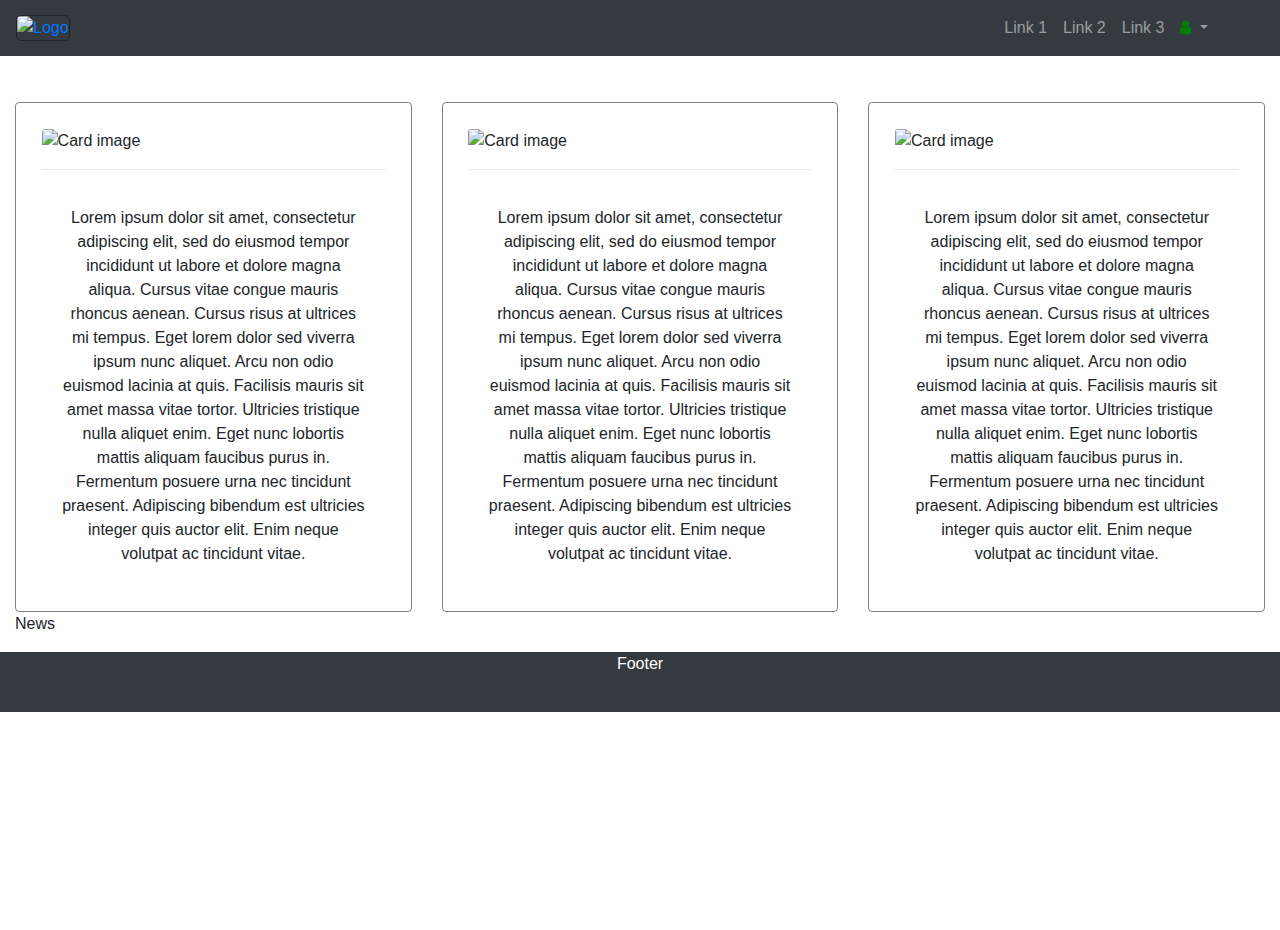
==== home.html @ 9fc6f536 "Add files via upload" ====
<!DOCTYPE html>
<html lang="en" dir="ltr">
  <head>
    <meta charset="utf-8">
    <meta name="viewport" content="width=device-width, initial-scale=1, shrink-to-fit=no">

    <title>Home Page</title>

    <link rel="stylesheet" href="https://stackpath.bootstrapcdn.com/bootstrap/4.3.1/css/bootstrap.min.css" integrity="sha384-ggOyR0iXCbMQv3Xipma34MD+dH/1fQ784/j6cY/iJTQUOhcWr7x9JvoRxT2MZw1T" crossorigin="anonymous">
    <link rel="stylesheet" href="https://cdnjs.cloudflare.com/ajax/libs/font-awesome/4.7.0/css/font-awesome.min.css">
    <link rel="stylesheet" href="css/home.css">
  </head>
  <body>

    <div id="wrapper">


    <div class="container-fluid navigation-bar">
      <div class="navbar navbar-expand-lg navbar-expand-md navbar-expand-sm navbar-dark bg-dark fixed-top">

        <a class="navbar-left" href="#"><img  class="logo" src="https://cdn.pixabay.com/photo/2016/09/14/20/50/teeth-1670434__340.png"alt="Logo"> </img></a>



        <div class="collapse navbar-collapse" id="navbarCollapse">
           <ul class="navbar-nav ml-auto">
             <li class="nav-item">
               <a class="nav-link" href="#">Link 1</a>
             </li>

             <li class="nav-item">
               <a class="nav-link" href="#">Link 2</a>
             </li>

             <li class="nav-item">
               <a class="nav-link" href="#">Link 3</a>
             </li>
           </ul>
         </div>

         <ul class="navbar-nav mr-5">

           <li class="nav-item dropdown">

             <a class="nav-link dropdown-toggle" id="navbarDropdown" role="button" data-toggle="dropdown" aria-haspopup="true" aria-expanded="false">
                <i class="fa fa-user" style="color:green"></i>
             </a>

             <div class="dropdown-menu dropdown-menu-right" aria-labelledby="navbarDropdown">
                 <a class="dropdown-item" href="#">Action</a>
                 <a class="dropdown-item" href="#">Another action</a>
                 <div class="dropdown-divider"></div>
                 <a class="dropdown-item" href="#">Something else here</a>
             </div>

           </li>

        </ul>

        <button class="navbar-toggler" type="button"  data-toggle="collapse" data-target="#navbarCollapse" aria-controls="navbarSupportedContent" aria-expanded="false" aria-label="Toggle navigation">
          <span class="navbar-toggler-icon"></span>
        </button>


      </div>
    </div>





    <div class="container-fluid info" style="margin-top:30px;">
      <br><br><br>
      <div class="card-deck">
        <div class="card card_bordered">
          <img class="card-img-top" src="https://cdn.pixabay.com/photo/2018/12/13/02/31/christmas-3871996__340.png" alt="Card image" style="width:100%;"><hr>
          <div class="card-body text-center">
            <p class="card-text">Lorem ipsum dolor sit amet, consectetur adipiscing elit, sed do eiusmod tempor incididunt ut labore et dolore magna aliqua. Cursus vitae congue mauris rhoncus aenean. Cursus risus at ultrices mi tempus. Eget lorem dolor sed viverra ipsum nunc aliquet. Arcu non odio euismod lacinia at quis. Facilisis mauris sit amet massa vitae tortor. Ultricies tristique nulla aliquet enim. Eget nunc lobortis mattis aliquam faucibus purus in. Fermentum posuere urna nec tincidunt praesent. Adipiscing bibendum est ultricies integer quis auctor elit. Enim neque volutpat ac tincidunt vitae.</p>
          </div>
        </div>
        <div class="card card_bordered">
          <img class="card-img-top" src="https://cdn.pixabay.com/photo/2018/12/13/02/31/christmas-3871996__340.png" alt="Card image" style="width:100%"><hr>
          <div class="card-body text-center">
            <p class="card-text">Lorem ipsum dolor sit amet, consectetur adipiscing elit, sed do eiusmod tempor incididunt ut labore et dolore magna aliqua. Cursus vitae congue mauris rhoncus aenean. Cursus risus at ultrices mi tempus. Eget lorem dolor sed viverra ipsum nunc aliquet. Arcu non odio euismod lacinia at quis. Facilisis mauris sit amet massa vitae tortor. Ultricies tristique nulla aliquet enim. Eget nunc lobortis mattis aliquam faucibus purus in. Fermentum posuere urna nec tincidunt praesent. Adipiscing bibendum est ultricies integer quis auctor elit. Enim neque volutpat ac tincidunt vitae.</p>
          </div>
        </div>
        <div class="card card_bordered">
          <img class="card-img-top" src="https://cdn.pixabay.com/photo/2018/12/13/02/31/christmas-3871996__340.png" alt="Card image" style="width:100%"><hr>
          <div class="card-body text-center">
            <p class="card-text">Lorem ipsum dolor sit amet, consectetur adipiscing elit, sed do eiusmod tempor incididunt ut labore et dolore magna aliqua. Cursus vitae congue mauris rhoncus aenean. Cursus risus at ultrices mi tempus. Eget lorem dolor sed viverra ipsum nunc aliquet. Arcu non odio euismod lacinia at quis. Facilisis mauris sit amet massa vitae tortor. Ultricies tristique nulla aliquet enim. Eget nunc lobortis mattis aliquam faucibus purus in. Fermentum posuere urna nec tincidunt praesent. Adipiscing bibendum est ultricies integer quis auctor elit. Enim neque volutpat ac tincidunt vitae.</p>
          </div>
        </div>
      </div>
    </div>

    <div class="container-fluid news">
      <p>	News </p>
    </div>




    <footer class="page-footer">
      <p>Footer</p>
    </footer>




    </div>
    <script src="https://code.jquery.com/jquery-3.3.1.slim.min.js" integrity="sha384-q8i/X+965DzO0rT7abK41JStQIAqVgRVzpbzo5smXKp4YfRvH+8abtTE1Pi6jizo" crossorigin="anonymous"></script>
    <script src="https://cdnjs.cloudflare.com/ajax/libs/popper.js/1.14.7/umd/popper.min.js" integrity="sha384-UO2eT0CpHqdSJQ6hJty5KVphtPhzWj9WO1clHTMGa3JDZwrnQq4sF86dIHNDz0W1" crossorigin="anonymous"></script>
    <script src="https://stackpath.bootstrapcdn.com/bootstrap/4.3.1/js/bootstrap.min.js" integrity="sha384-JjSmVgyd0p3pXB1rRibZUAYoIIy6OrQ6VrjIEaFf/nJGzIxFDsf4x0xIM+B07jRM" crossorigin="anonymous"></script>
  </body>
</html>
---- css/home.css ----
.navigation-bar
{
  background-color: #343A40;
}

{
  background-color : #ffffff;
}

.logo
{
  height:60px;
  width:auto;
  border-radius: 5px;
  border: solid 1px #222528;
}

@media (max-width: 575px)
{
    .logo
    {
        display: none;
    }
}

.card_bordered
{
  border: 1px solid #808182;
  padding: 2%;

}


html,
body {
   margin:0;
   padding:0;
   height:100%;
}
#wrapper {
   min-height:100%;
   position:relative;
}
.page-footer
{


   color: white;
   text-align: center;
   bottom:0;
   width:100%;
   height:60px;   /* Height of the footer */
   background:#343A40;
}

.about
{
  text-align: center;
}

.about__user
{
  background-color: #82eeff;
}
.about__slider
{
  background-color: #007fff;
}

.table-deck
{
  text-align: center;
}
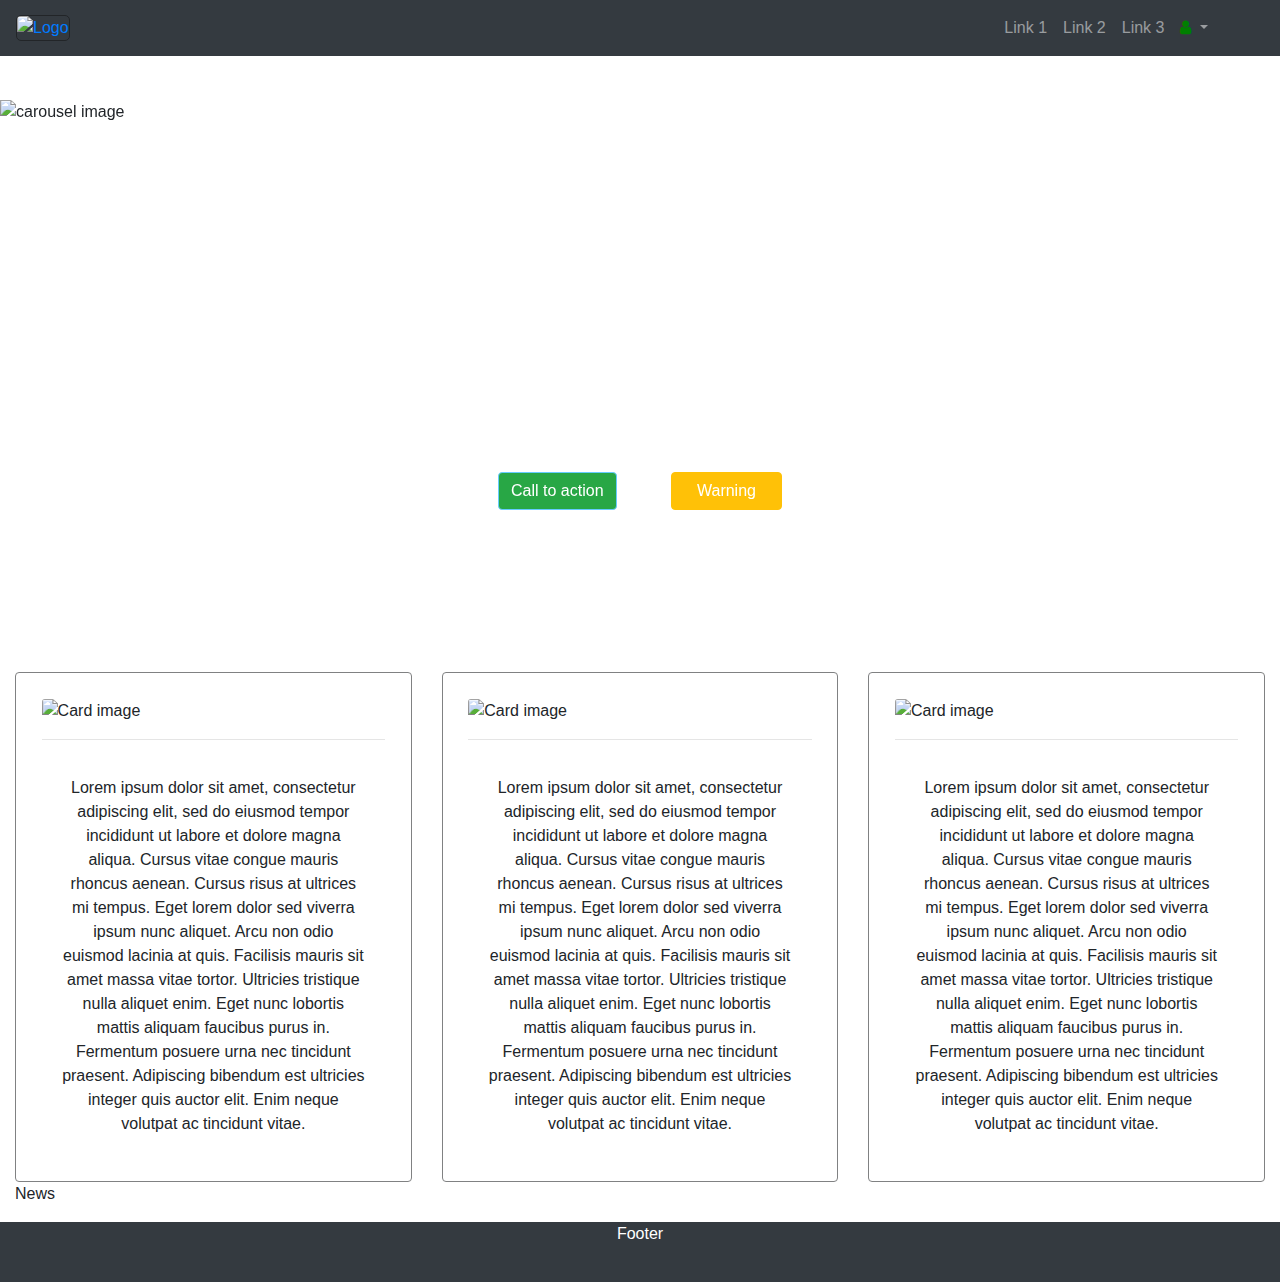
==== commit 16acce04: "Add files via upload" ====
--- a/home.html
+++ b/home.html
@@ -65,11 +65,45 @@
       </div>
     </div>
 
+    <div id="carouselExampleControls" class="carousel slide" data-ride="carousel" style="margin-top:100px;">
+  	  <div class="carousel-inner">
+  		<div class="carousel-item active">
+  			<img src="https://images.unsplash.com/photo-1472289065668-ce650ac443d2?ixlib=rb-1.2.1&ixid=eyJhcHBfaWQiOjEyMDd9&auto=format&fit=crop&w=500&q=60" class="d-block w-100" alt="carousel image" style="height: 500px;">
+
+  			<div class="carousel-caption">
+  				<a href="#"><button type="button" class="btn btn-success btn-responsive">Call to action</button></a>
+  				<a href="#"><button type="button" class="btn btn-warning btn-responsive">Warning</button></a>
+  			</div>
+  		</div>
+  		<div class="carousel-item">
+  		  <img src="https://images.unsplash.com/photo-1490367605959-06955305859b?ixlib=rb-1.2.1&ixid=eyJhcHBfaWQiOjEyMDd9&auto=format&fit=crop&w=500&q=60" class="d-block w-100" alt="carousel image" style="height: 500px;">
+  		  <div class="carousel-caption">
+  				<a href="#"><button type="button" class="btn btn-success btn-responsive">Call to action</button></a>
+  				<a href="#"><button type="button" class="btn btn-warning btn-responsive">Warning</button></a>
+  			</div>
+  		</div>
+  		<div class="carousel-item">
+  		  <img src="https://images.unsplash.com/photo-1531265726475-52ad60219627?ixlib=rb-1.2.1&ixid=eyJhcHBfaWQiOjEyMDd9&auto=format&fit=crop&w=500&q=60" class="d-block w-100" alt="carousel image" style="height: 500px;">
+  		  <div class="carousel-caption">
+  				<a href="#"><button type="button" class="btn btn-success btn-responsive">Call to action</button></a>
+  				<a href="#"><button type="button" class="btn btn-warning btn-responsive">Warning</button></a>
+  			</div>
+  		</div>
+  	  </div>
+  	  <a class="carousel-control-prev" href="#carouselExampleControls" role="button" data-slide="prev">
+  		<span class="carousel-control-prev-icon" aria-hidden="true"></span>
+  		<span class="sr-only">Previous</span>
+  	  </a>
+  	  <a class="carousel-control-next" href="#carouselExampleControls" role="button" data-slide="next">
+  		<span class="carousel-control-next-icon" aria-hidden="true"></span>
+  		<span class="sr-only">Next</span>
+  	  </a>
+  	</div>
 
 
 
 
-    <div class="container-fluid info" style="margin-top:30px;">
+    <div class="container-fluid info" >
       <br><br><br>
       <div class="card-deck">
         <div class="card card_bordered">
--- a/css/home.css
+++ b/css/home.css
@@ -3,9 +3,19 @@
   background-color: #343A40;
 }
 
+.page-footer
 {
-  background-color : #ffffff;
+
+
+   color: white;
+   text-align: center;
+   bottom:0;
+   width:100%;
+   height:60px;   /* Height of the footer */
+   background:#343A40;
 }
+
+
 
 .logo
 {
@@ -41,17 +51,6 @@
    min-height:100%;
    position:relative;
 }
-.page-footer
-{
-
-
-   color: white;
-   text-align: center;
-   bottom:0;
-   width:100%;
-   height:60px;   /* Height of the footer */
-   background:#343A40;
-}
 
 .about
 {
@@ -71,3 +70,35 @@
 {
   text-align: center;
 }
+
+.btn-warning
+{
+	margin-left : 50px;
+	margin-bottom : 50px;
+	padding-left : 25px;
+	padding-right : 25px;
+	color : white;
+}
+
+.btn-success
+{
+	margin-bottom : 50px;
+	border-color : #6cf;;
+}
+
+@media (max-width: 768px) {
+  .btn-responsive {
+    padding:2px 4px;
+    font-size:80%;
+    line-height: 1;
+    border-radius:3px;
+  }
+}
+
+@media (min-width: 769px) and (max-width: 992px) {
+  .btn-responsive {
+    padding:4px 9px;
+    font-size:90%;
+    line-height: 1.2;
+  }
+}
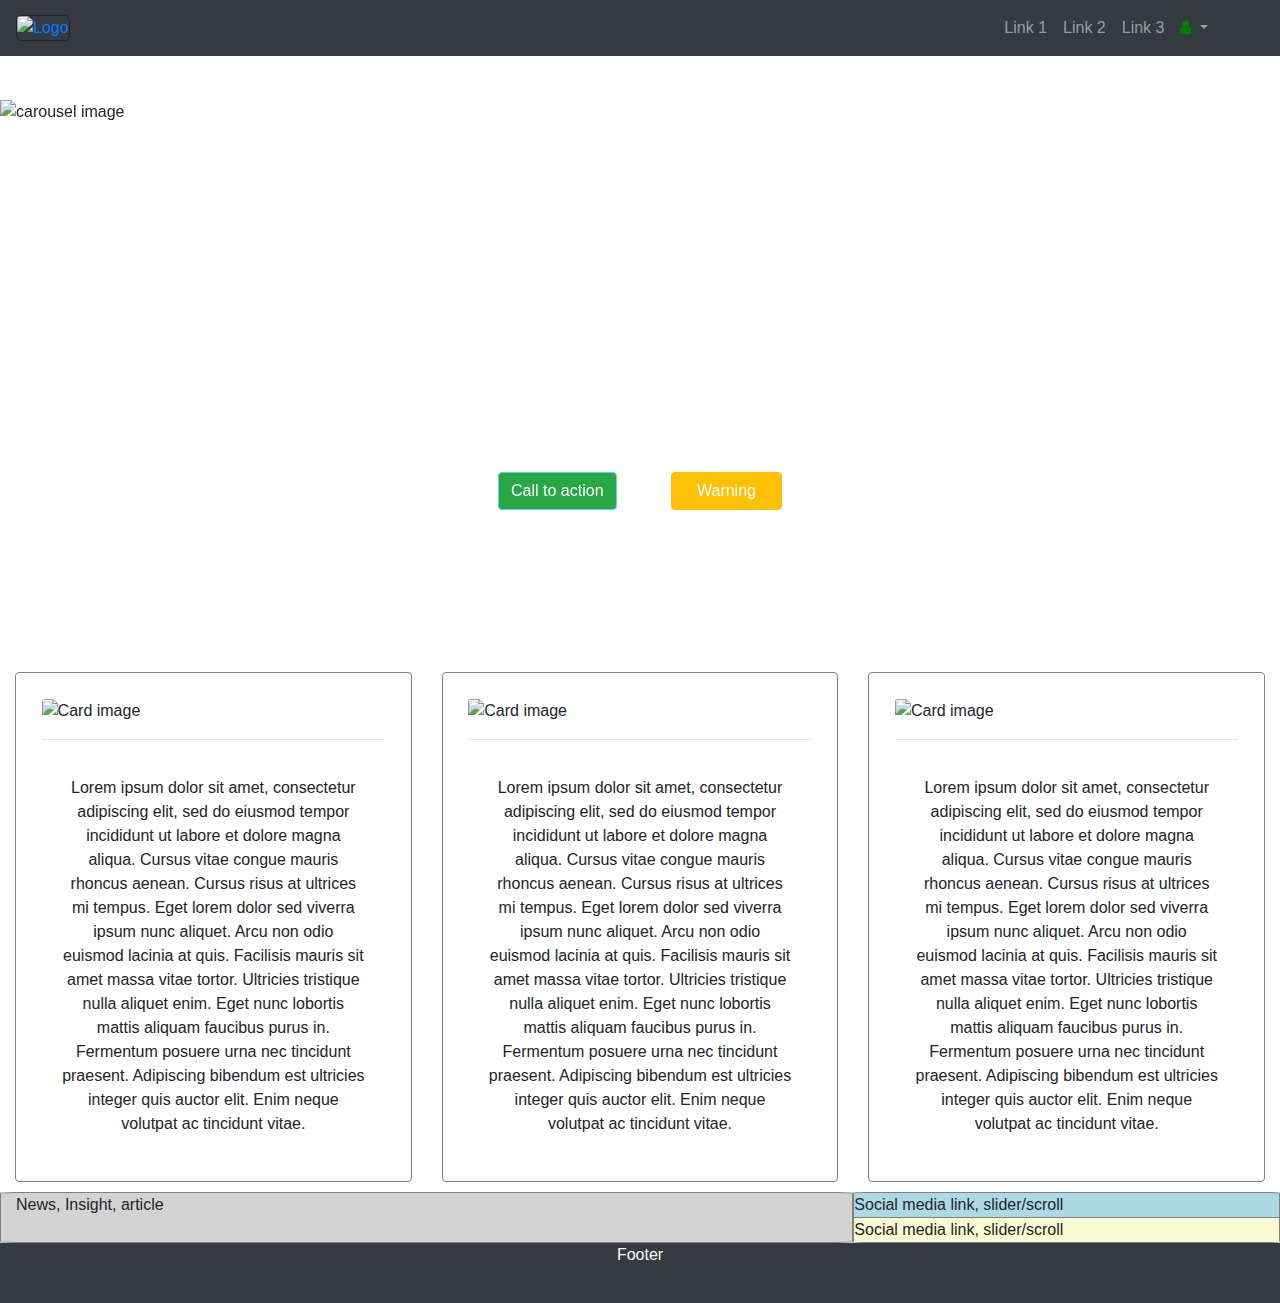
==== commit 287690ae: "Add files via upload" ====
--- a/home.html
+++ b/home.html
@@ -128,9 +128,20 @@
     </div>
 
     <div class="container-fluid news">
-      <p>	News </p>
-    </div>
-
+		<div class="row">
+			<div class="col-sm-8 news_left">
+				<p>News, Insight, article</p>
+			</div>
+			<div class="col-sm-4 news_right">
+				<div class="row news_top">
+					Social media link, slider/scroll
+				</div>
+				<div class="row news_bottom">
+					Social media link, slider/scroll
+				</div>
+			</div>
+		</div>
+	</div>
 
 
 
--- a/css/home.css
+++ b/css/home.css
@@ -102,3 +102,35 @@
     line-height: 1.2;
   }
 }
+
+.news
+{
+	margin-top : 10px;
+	background-color :	#ADD8E6;
+}
+
+.news_left
+{
+	width :60%;
+	border: 1px solid #808182;
+	border-radius : 3%;
+	background-color : 	#D3D3D3;
+}
+
+.news_right
+{
+	width :40%;
+	border: 1px solid #808182;
+	border-radius : 3%;
+}
+
+.news_top
+{
+	background-color: eee8aa;
+}
+
+.news_bottom
+{
+	background-color: #fafad2;
+	border-top: 1px solid #808182;
+}
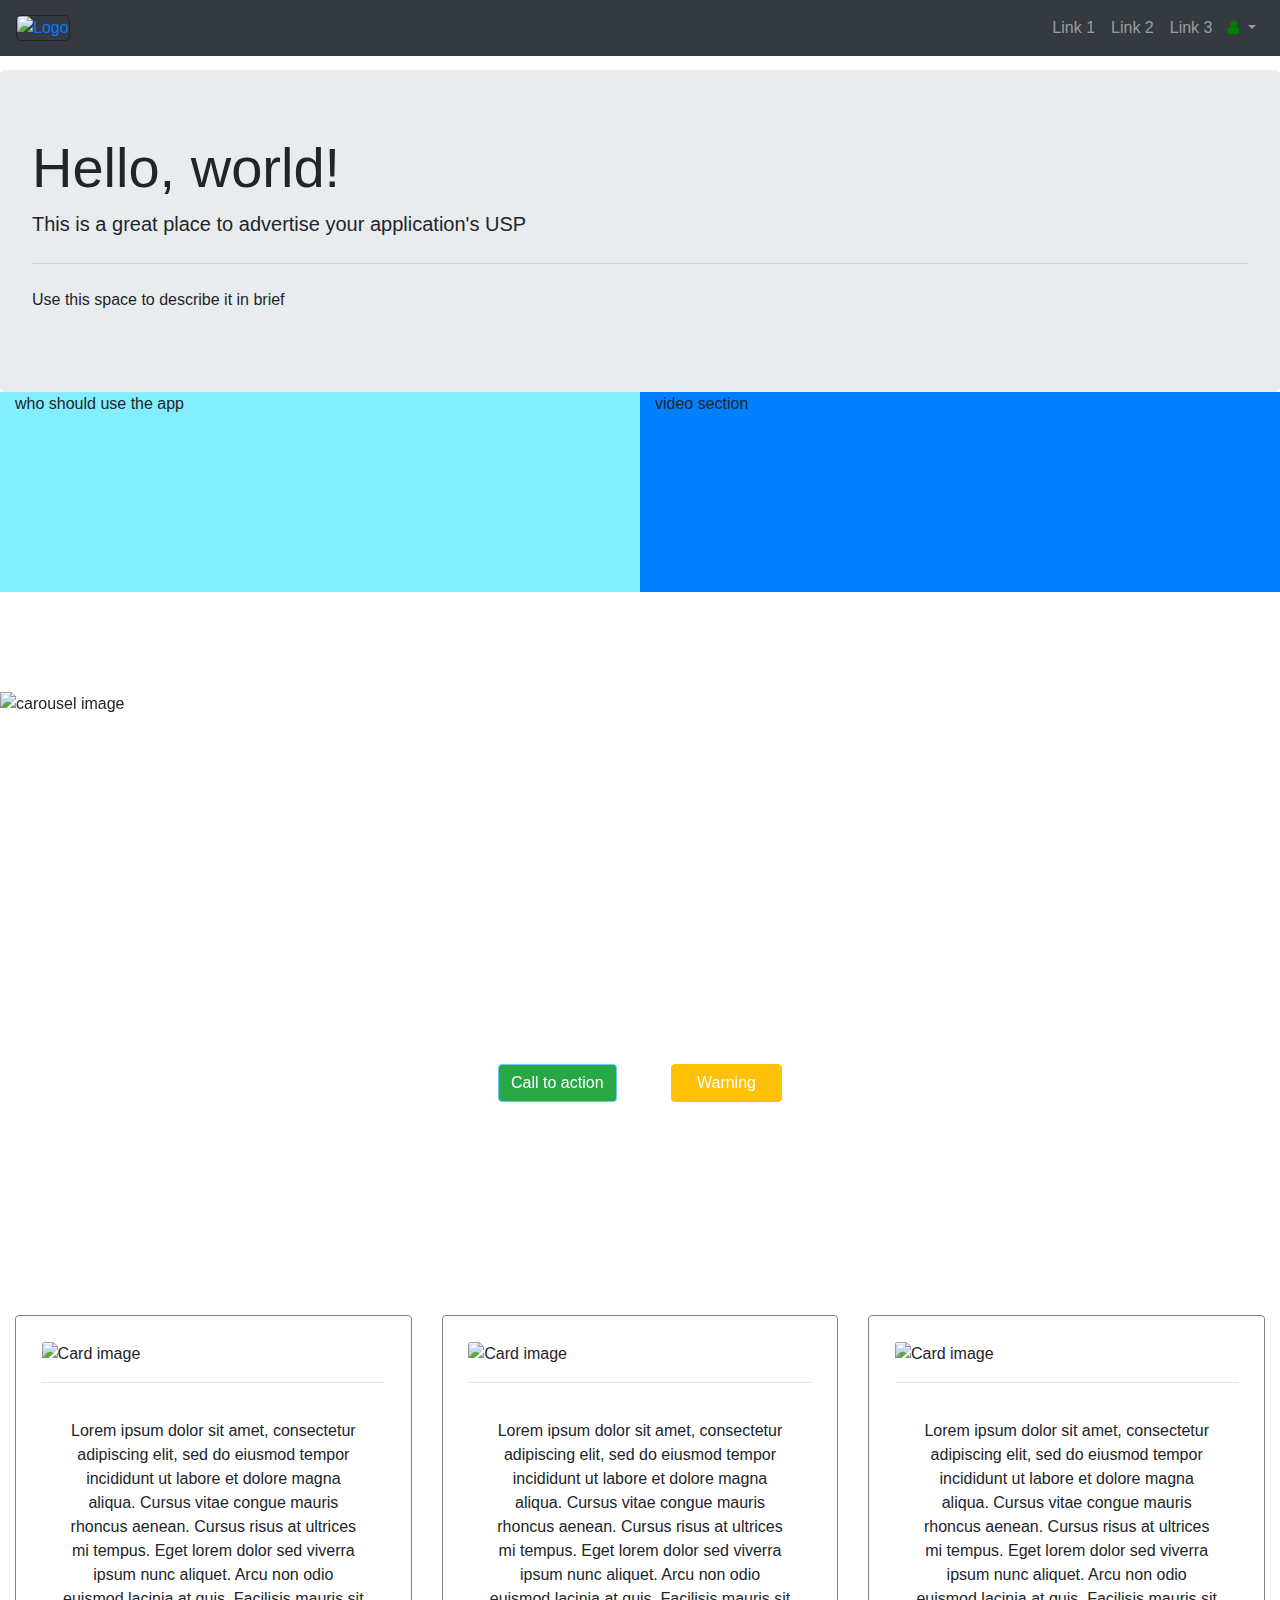
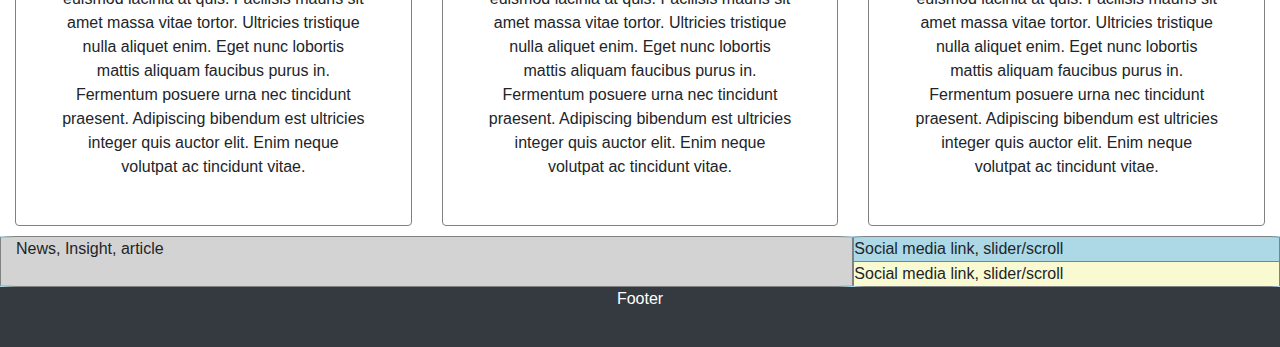
==== commit bbe0e55b: "Add files via upload" ====
--- a/home.html
+++ b/home.html
@@ -15,55 +15,67 @@
     <div id="wrapper">
 
 
-    <div class="container-fluid navigation-bar">
-      <div class="navbar navbar-expand-lg navbar-expand-md navbar-expand-sm navbar-dark bg-dark fixed-top">
+      <div class="container-fluid navigation-bar">
+        <div class="navbar navbar-expand-lg navbar-expand-md navbar-expand-sm navbar-dark bg-dark fixed-top">
 
-        <a class="navbar-left" href="#"><img  class="logo" src="https://cdn.pixabay.com/photo/2016/09/14/20/50/teeth-1670434__340.png"alt="Logo"> </img></a>
+          <a class="navbar-left" href="#"><img  class="logo" src="https://cdn.pixabay.com/photo/2016/09/14/20/50/teeth-1670434__340.png"alt="Logo"> </img></a>
+
+          <button class="navbar-toggler order-first" type="button"  data-toggle="collapse" data-target="#navbarCollapse" aria-controls="navbarSupportedContent" aria-expanded="false" aria-label="Toggle navigation">
+            <span class="navbar-toggler-icon"></span>
+          </button>
+
+          <div class="collapse navbar-collapse" id="navbarCollapse">
+             <ul class="navbar-nav ml-auto">
+               <li class="nav-item">
+                 <a class="nav-link" href="#">Link 1</a>
+               </li>
+
+               <li class="nav-item">
+                 <a class="nav-link" href="#">Link 2</a>
+               </li>
+
+               <li class="nav-item">
+                 <a class="nav-link" href="#">Link 3</a>
+               </li>
+             </ul>
+           </div>
+
+           <ul class="navbar-nav">
+
+             <li class="nav-item dropdown">
+
+               <a class="nav-link dropdown-toggle" id="navbarDropdown" role="button" data-toggle="dropdown" aria-haspopup="true" aria-expanded="false">
+                  <i class="fa fa-user" style="color:green"></i>
+               </a>
+
+               <div class="dropdown-menu dropdown-menu-right" aria-labelledby="navbarDropdown">
+                   <a class="dropdown-item" href="#">Settings</a>
+                   <a class="dropdown-item" href="#">console</a>
+                   <div class="dropdown-divider"></div>
+                   <a class="dropdown-item" href="#">Sign out</a>
+               </div>
+             </li>
+          </ul>
+        </div>
+      </div>
 
 
-
-        <div class="collapse navbar-collapse" id="navbarCollapse">
-           <ul class="navbar-nav ml-auto">
-             <li class="nav-item">
-               <a class="nav-link" href="#">Link 1</a>
-             </li>
-
-             <li class="nav-item">
-               <a class="nav-link" href="#">Link 2</a>
-             </li>
-
-             <li class="nav-item">
-               <a class="nav-link" href="#">Link 3</a>
-             </li>
-           </ul>
-         </div>
-
-         <ul class="navbar-nav mr-5">
-
-           <li class="nav-item dropdown">
-
-             <a class="nav-link dropdown-toggle" id="navbarDropdown" role="button" data-toggle="dropdown" aria-haspopup="true" aria-expanded="false">
-                <i class="fa fa-user" style="color:green"></i>
-             </a>
-
-             <div class="dropdown-menu dropdown-menu-right" aria-labelledby="navbarDropdown">
-                 <a class="dropdown-item" href="#">Action</a>
-                 <a class="dropdown-item" href="#">Another action</a>
-                 <div class="dropdown-divider"></div>
-                 <a class="dropdown-item" href="#">Something else here</a>
-             </div>
-
-           </li>
-
-        </ul>
-
-        <button class="navbar-toggler" type="button"  data-toggle="collapse" data-target="#navbarCollapse" aria-controls="navbarSupportedContent" aria-expanded="false" aria-label="Toggle navigation">
-          <span class="navbar-toggler-icon"></span>
-        </button>
-
-
-      </div>
-    </div>
+        <div class="jumbotron" style="margin-top:70px;margin-bottom:0px;">
+          <h1 class="display-4">Hello, world!</h1>
+          <p class="lead">This is a great place to advertise your application's USP</p>
+          <hr class="my-4">
+          <p>Use this space to describe it in brief</p>
+        </div>
+        <div class="container-fluid">
+          <div class="row" style="height:200px;">
+            <div class="col-lg col-sm col-md about__user">
+              who should use the app
+            </div>
+            <div class="col-lg col-sm col-md about__slider">
+              video section
+            </div>
+          </div>
+       </div>
 
     <div id="carouselExampleControls" class="carousel slide" data-ride="carousel" style="margin-top:100px;">
   	  <div class="carousel-inner">
--- a/css/home.css
+++ b/css/home.css
@@ -25,16 +25,9 @@
   border: solid 1px #222528;
 }
 
-@media (max-width: 575px)
-{
-    .logo
-    {
-        display: none;
-    }
-}
-
 .card_bordered
 {
+  margin:4% 4%;
   border: 1px solid #808182;
   padding: 2%;
 
@@ -134,3 +127,8 @@
 	background-color: #fafad2;
 	border-top: 1px solid #808182;
 }
+
+.navbar-expand-sm .navbar-nav .dropdown-menu
+{
+  position: absolute;
+}
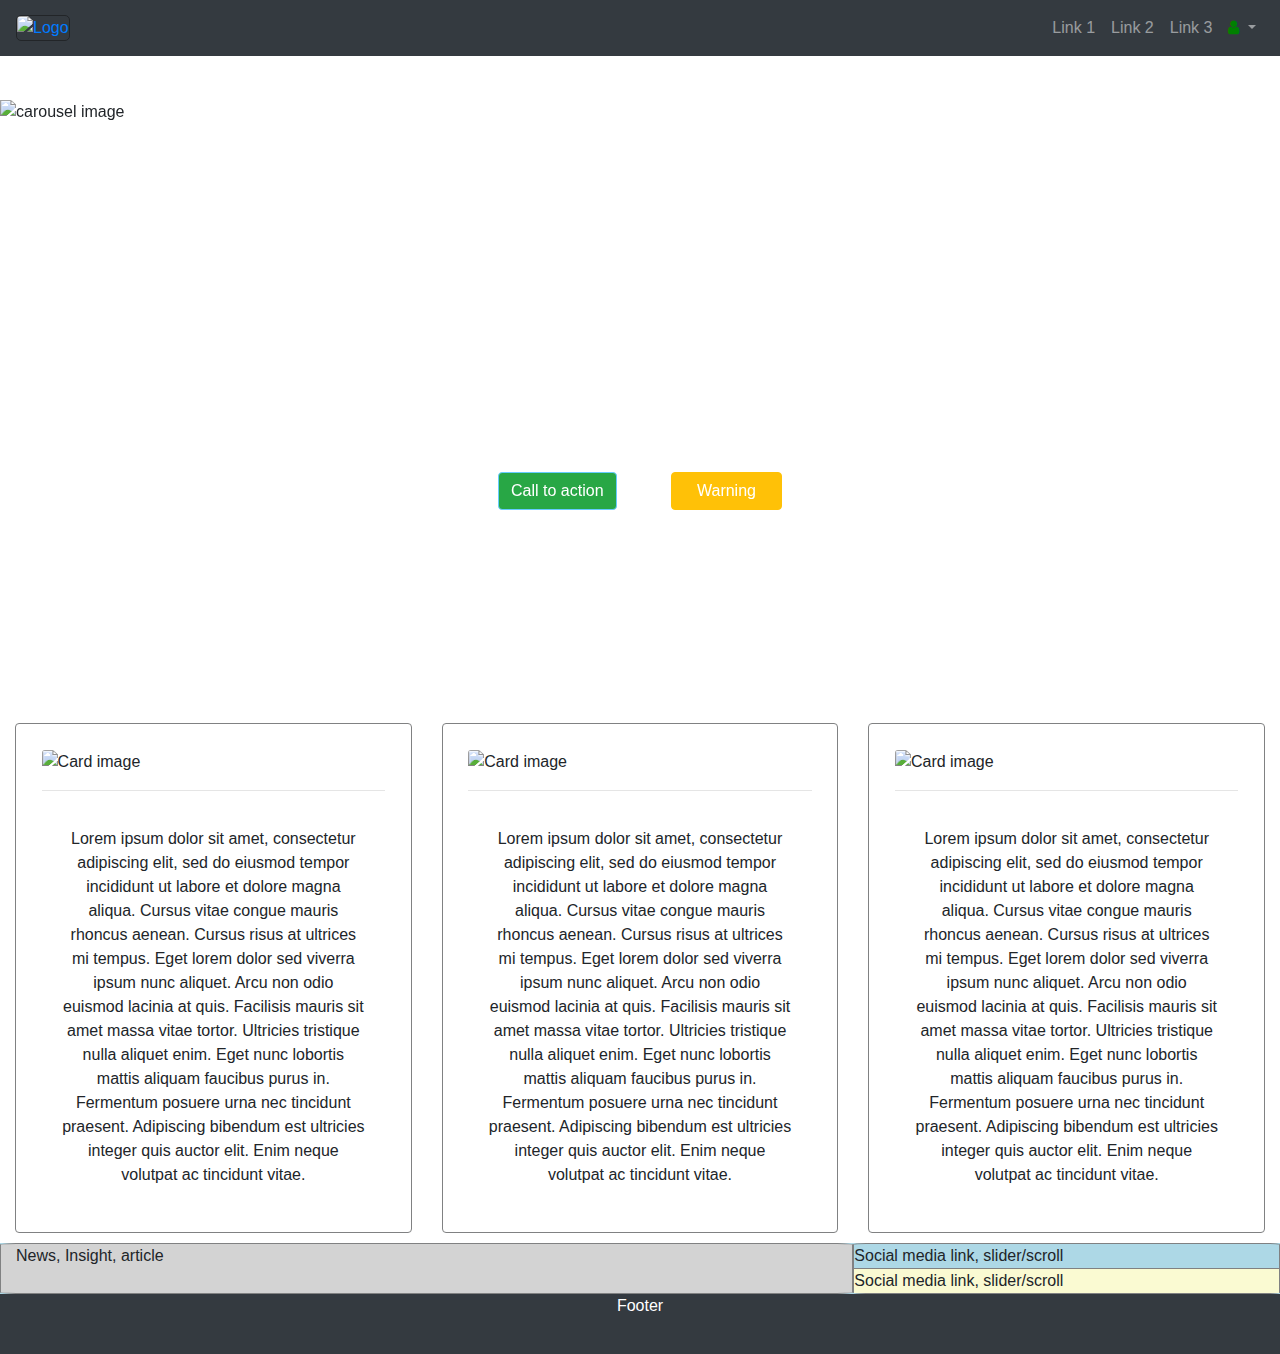
==== commit e98a21ba: "Add files via upload" ====
--- a/home.html
+++ b/home.html
@@ -60,22 +60,7 @@
       </div>
 
 
-        <div class="jumbotron" style="margin-top:70px;margin-bottom:0px;">
-          <h1 class="display-4">Hello, world!</h1>
-          <p class="lead">This is a great place to advertise your application's USP</p>
-          <hr class="my-4">
-          <p>Use this space to describe it in brief</p>
-        </div>
-        <div class="container-fluid">
-          <div class="row" style="height:200px;">
-            <div class="col-lg col-sm col-md about__user">
-              who should use the app
-            </div>
-            <div class="col-lg col-sm col-md about__slider">
-              video section
-            </div>
-          </div>
-       </div>
+
 
     <div id="carouselExampleControls" class="carousel slide" data-ride="carousel" style="margin-top:100px;">
   	  <div class="carousel-inner">
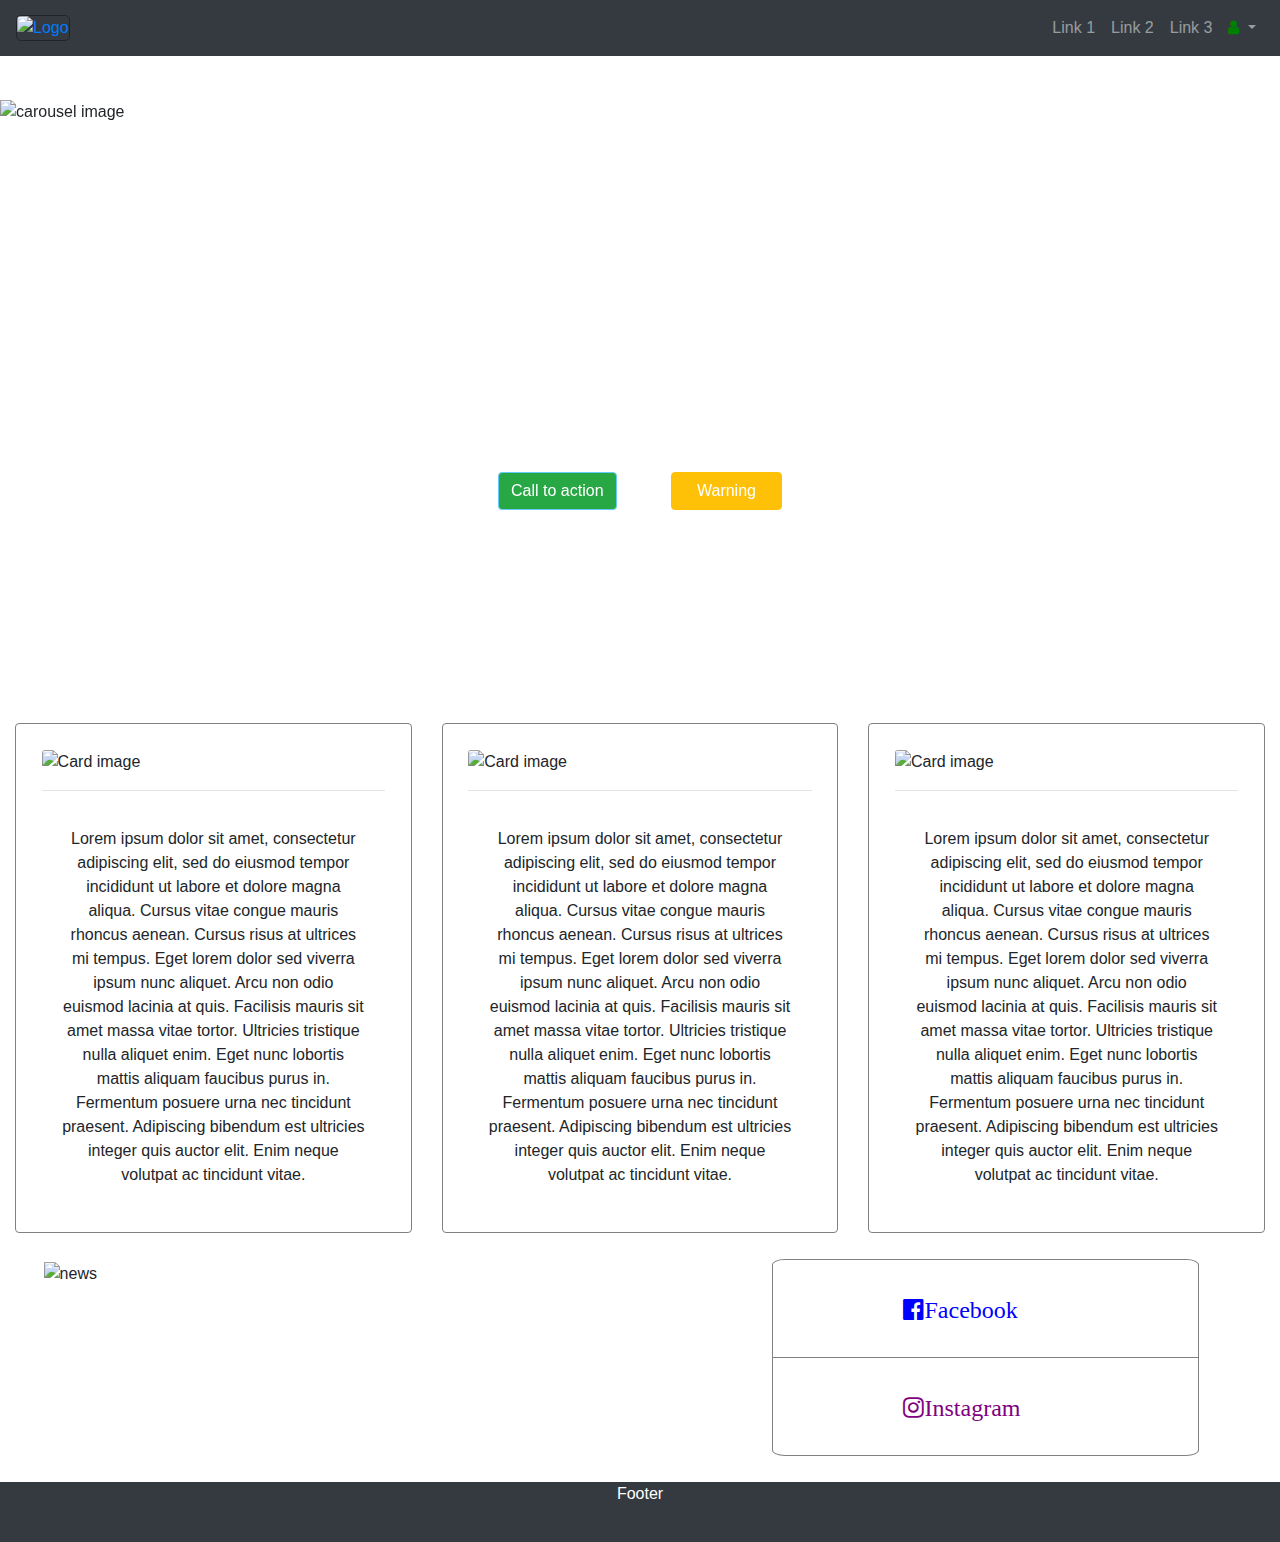
==== commit ad7cfbb0: "Add files via upload" ====
--- a/home.html
+++ b/home.html
@@ -20,9 +20,19 @@
 
           <a class="navbar-left" href="#"><img  class="logo" src="https://cdn.pixabay.com/photo/2016/09/14/20/50/teeth-1670434__340.png"alt="Logo"> </img></a>
 
-          <button class="navbar-toggler order-first" type="button"  data-toggle="collapse" data-target="#navbarCollapse" aria-controls="navbarSupportedContent" aria-expanded="false" aria-label="Toggle navigation">
-            <span class="navbar-toggler-icon"></span>
-          </button>
+          <div class="order-first">
+
+            <button class="nav-item navbar-toggler" type="button"  data-toggle="dropdown">
+              <span class="navbar-toggler-icon"></span>
+            </button>
+
+            <div class="dropdown-menu" aria-labelledby="navbarDropdown">
+              <a class="dropdown-item" href="#">Link 1</a>
+              <a class="dropdown-item" href="#">Link 2</a>
+              <a class="dropdown-item" href="#">Link 3</a>
+            </div>
+
+          </div>
 
           <div class="collapse navbar-collapse" id="navbarCollapse">
              <ul class="navbar-nav ml-auto">
@@ -62,40 +72,46 @@
 
 
 
-    <div id="carouselExampleControls" class="carousel slide" data-ride="carousel" style="margin-top:100px;">
-  	  <div class="carousel-inner">
-  		<div class="carousel-item active">
-  			<img src="https://images.unsplash.com/photo-1472289065668-ce650ac443d2?ixlib=rb-1.2.1&ixid=eyJhcHBfaWQiOjEyMDd9&auto=format&fit=crop&w=500&q=60" class="d-block w-100" alt="carousel image" style="height: 500px;">
+      <div id="carouselExampleControls" class="carousel slide" data-ride="carousel" style="margin-top:100px;">
+  		<ol class="carousel-indicators">
+  			<li data-target="#carouselExampleControls" data-slide-to="0" class="active"></li>
+  			<li data-target="#carouselExampleControls" data-slide-to="1"></li>
+  			<li data-target="#carouselExampleControls" data-slide-to="2"></li>
+  		</ol>
+  		<div class="carousel-inner">
+  			<div class="carousel-item active">
+  				<img src="https://images.unsplash.com/photo-1472289065668-ce650ac443d2?ixlib=rb-1.2.1&ixid=eyJhcHBfaWQiOjEyMDd9&auto=format&fit=crop&w=500&q=60" class="d-block w-100" alt="carousel image" style="height: 500px;">
 
-  			<div class="carousel-caption">
-  				<a href="#"><button type="button" class="btn btn-success btn-responsive">Call to action</button></a>
-  				<a href="#"><button type="button" class="btn btn-warning btn-responsive">Warning</button></a>
+  				<div class="carousel-caption">
+  					<a href="#"><button type="button" class="btn btn-success btn-responsive">Call to action</button></a>
+  					<a href="#"><button type="button" class="btn btn-warning btn-responsive">Warning</button></a>
+  				</div>
+  			</div>
+  			<div class="carousel-item">
+  				<img src="https://images.unsplash.com/photo-1490367605959-06955305859b?ixlib=rb-1.2.1&ixid=eyJhcHBfaWQiOjEyMDd9&auto=format&fit=crop&w=500&q=60" class="d-block w-100" alt="carousel image" style="height: 500px;">
+  				<div class="carousel-caption">
+  					<a href="#"><button type="button" class="btn btn-success btn-responsive">Call to action</button></a>
+  					<a href="#"><button type="button" class="btn btn-warning btn-responsive">Warning</button></a>
+  				</div>
+  			</div>
+  			<div class="carousel-item">
+  				<img src="https://images.unsplash.com/photo-1531265726475-52ad60219627?ixlib=rb-1.2.1&ixid=eyJhcHBfaWQiOjEyMDd9&auto=format&fit=crop&w=500&q=60" class="d-block w-100" alt="carousel image" style="height: 500px;">
+  				<div class="carousel-caption">
+  					<a href="#"><button type="button" class="btn btn-success btn-responsive">Call to action</button></a>
+  					<a href="#"><button type="button" class="btn btn-warning btn-responsive">Warning</button></a>
+  				</div>
   			</div>
   		</div>
-  		<div class="carousel-item">
-  		  <img src="https://images.unsplash.com/photo-1490367605959-06955305859b?ixlib=rb-1.2.1&ixid=eyJhcHBfaWQiOjEyMDd9&auto=format&fit=crop&w=500&q=60" class="d-block w-100" alt="carousel image" style="height: 500px;">
-  		  <div class="carousel-caption">
-  				<a href="#"><button type="button" class="btn btn-success btn-responsive">Call to action</button></a>
-  				<a href="#"><button type="button" class="btn btn-warning btn-responsive">Warning</button></a>
-  			</div>
-  		</div>
-  		<div class="carousel-item">
-  		  <img src="https://images.unsplash.com/photo-1531265726475-52ad60219627?ixlib=rb-1.2.1&ixid=eyJhcHBfaWQiOjEyMDd9&auto=format&fit=crop&w=500&q=60" class="d-block w-100" alt="carousel image" style="height: 500px;">
-  		  <div class="carousel-caption">
-  				<a href="#"><button type="button" class="btn btn-success btn-responsive">Call to action</button></a>
-  				<a href="#"><button type="button" class="btn btn-warning btn-responsive">Warning</button></a>
-  			</div>
-  		</div>
-  	  </div>
-  	  <a class="carousel-control-prev" href="#carouselExampleControls" role="button" data-slide="prev">
-  		<span class="carousel-control-prev-icon" aria-hidden="true"></span>
-  		<span class="sr-only">Previous</span>
-  	  </a>
-  	  <a class="carousel-control-next" href="#carouselExampleControls" role="button" data-slide="next">
-  		<span class="carousel-control-next-icon" aria-hidden="true"></span>
-  		<span class="sr-only">Next</span>
-  	  </a>
-  	</div>
+  		<a class="carousel-control-prev" href="#carouselExampleControls" role="button" data-slide="prev">
+  			<span class="carousel-control-prev-icon" aria-hidden="true"></span>
+  			<span class="sr-only">Previous</span>
+  		</a>
+  		<a class="carousel-control-next" href="#carouselExampleControls" role="button" data-slide="next">
+  			<span class="carousel-control-next-icon" aria-hidden="true"></span>
+  			<span class="sr-only">Next</span>
+  		</a>
+    	</div>
+
 
 
 
@@ -126,15 +142,15 @@
 
     <div class="container-fluid news">
 		<div class="row">
-			<div class="col-sm-8 news_left">
-				<p>News, Insight, article</p>
+			<div class="col-sm-7 news__left">
+				<img src="https://img-s-msn-com.akamaized.net/tenant/amp/entityid/AAC5YxV.img?h=416&w=799&m=6&q=60&u=t&o=f&l=f" alt="news" class="news__img"></img>
 			</div>
-			<div class="col-sm-4 news_right">
-				<div class="row news_top">
-					Social media link, slider/scroll
+			<div class="col-sm-4 news__right">
+				<div class="row news__right--top">
+					<a href="#" class="news__right--facebook"><i class="fa fa-facebook-official" aria-hidden="true"><span class="news__link">Facebook</span></i></a>
 				</div>
-				<div class="row news_bottom">
-					Social media link, slider/scroll
+				<div class="row news__right--bottom">
+					<a href="#" class="news__right--instagram"><i class="fa fa-instagram" aria-hidden="true"><span class="news__link">Instagram</span></i></a>
 				</div>
 			</div>
 		</div>
--- a/css/home.css
+++ b/css/home.css
@@ -98,34 +98,55 @@
 
 .news
 {
-	margin-top : 10px;
-	background-color :	#ADD8E6;
+	margin: 2%;
 }
 
-.news_left
+.news__left
 {
-	width :60%;
-	border: 1px solid #808182;
+	border: 1px solid #ffffff;
 	border-radius : 3%;
-	background-color : 	#D3D3D3;
 }
 
-.news_right
+.news__right
 {
-	width :40%;
 	border: 1px solid #808182;
 	border-radius : 3%;
 }
 
-.news_top
+.news__img
 {
-	background-color: eee8aa;
+	width: 100%;
+	height: 300px;
+	border : 2px solid #ffffff;
+	border-radius: 2%;
 }
 
-.news_bottom
+.news__right--facebook
 {
-	background-color: #fafad2;
+	font-size: 150%;
+	margin-bottom: 10%;
+	color: blue;
+}
+
+.news__right--instagram
+{
+	font-size: 150%;
+	margin-bottom: 10%;
+	color: purple;
+}
+
+.news__right--top
+{
+	padding-left: 33%;
+	padding-top: 8%;
+	height:50%;
+}
+
+.news__right--bottom
+{
 	border-top: 1px solid #808182;
+	padding-left: 33%;
+	padding-top: 8%;
 }
 
 .navbar-expand-sm .navbar-nav .dropdown-menu
